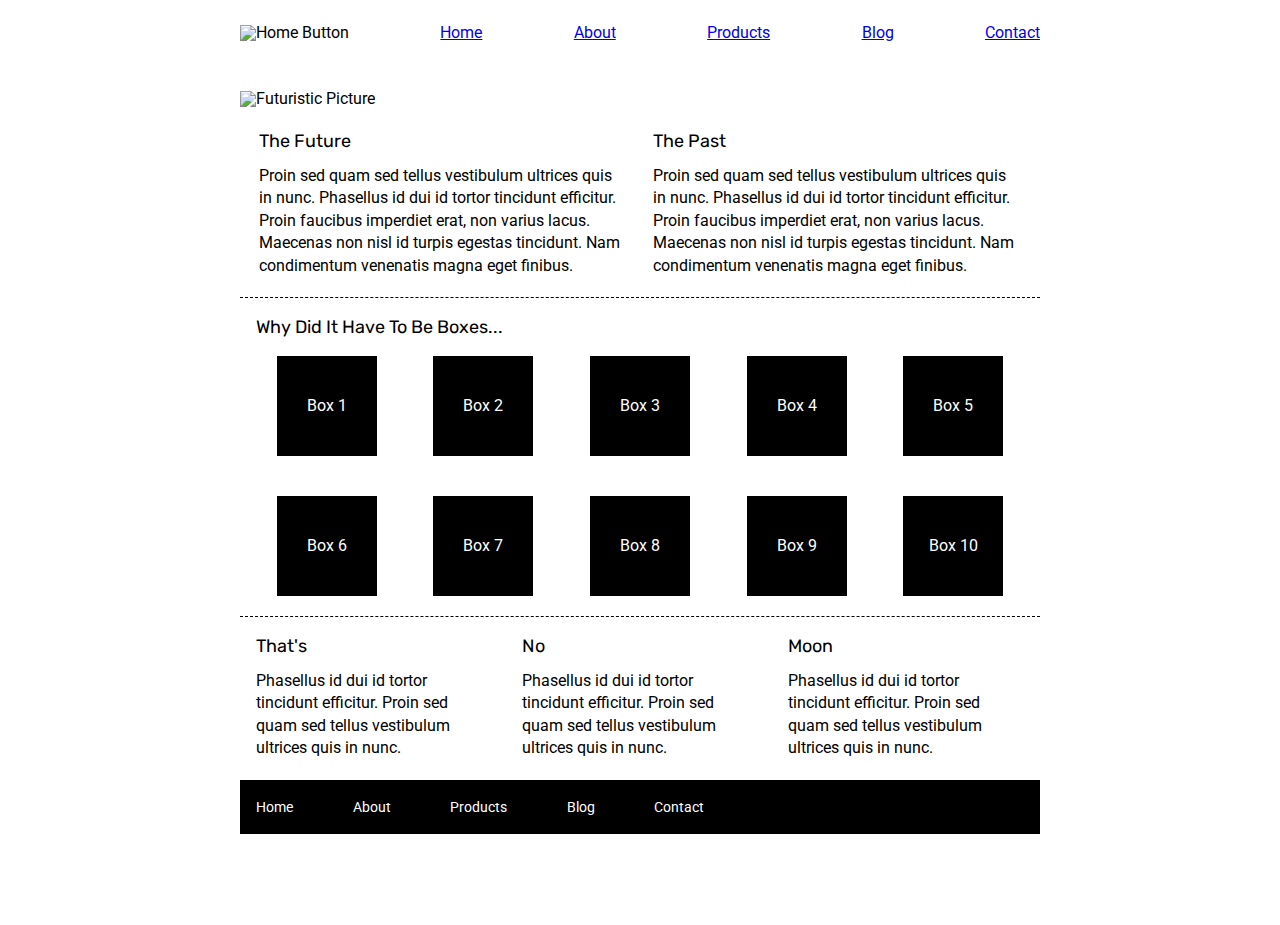
==== index.html @ 95ee6305 "Finished the 2 pages" ====
<!doctype html>

<html lang="en">
<head>
  <meta charset="utf-8">

  <title>Sprint Challenge - Home</title>

  <link href="https://fonts.googleapis.com/css?family=Roboto|Rubik" rel="stylesheet">
  <link rel="stylesheet" href="css/index.css">

</head>

<body>
    <div class="container">
        <header>
            <nav class='top-nav'>
                <img class='logo' src='img/lambda-black.png' alt='Home Button'>
                <a href='index.html'>Home</a>
                <a href='about.html'>About</a>
                <a href='#'>Products</a>
                <a href='#'>Blog</a>
                <a href='#'>Contact</a>
            </nav>
        </header>

        <img class='big-image' src='img/jumbo.jpg' alt="Futuristic Picture">
   
        <section class="top-content">
            <div class="text-container">
                <h2>The Future</h2>
                <p>Proin sed quam sed tellus vestibulum ultrices quis in nunc. Phasellus id dui id tortor tincidunt efficitur. Proin faucibus imperdiet erat, non varius lacus. Maecenas non nisl id turpis egestas tincidunt. Nam condimentum venenatis magna eget finibus.</p>
            </div>
            <div class="text-container">
                <h2>The Past</h2>
                <p>Proin sed quam sed tellus vestibulum ultrices quis in nunc. Phasellus id dui id tortor tincidunt efficitur. Proin faucibus imperdiet erat, non varius lacus. Maecenas non nisl id turpis egestas tincidunt. Nam condimentum venenatis magna eget finibus.</p>
            </div>
        </section>
        
        <section class="middle-content">
        
            <h2>Why Did It Have To Be Boxes...</h2>
            
            <div class="boxes">
                <div class="box">Box 1</div>
                <div class="box">Box 2</div>
                <div class="box">Box 3</div>
                <div class="box">Box 4</div>
                <div class="box">Box 5</div>
                <div class="box">Box 6</div>
                <div class="box">Box 7</div>
                <div class="box">Box 8</div>
                <div class="box">Box 9</div>
                <div class="box">Box 10</div>
            </div>
        
        </section>

        <section class="bottom-content">

            <div class="text-container">
                <h2>That's</h2>
                <p>Phasellus id dui id tortor tincidunt efficitur. Proin sed quam sed tellus vestibulum ultrices quis in nunc.</p>
            </div>
            <div class="text-container">
                <h2>No</h2>
                <p>Phasellus id dui id tortor tincidunt efficitur. Proin sed quam sed tellus vestibulum ultrices quis in nunc.</p>
            </div>
            <div class="text-container">
                <h2>Moon</h2>
                <p>Phasellus id dui id tortor tincidunt efficitur. Proin sed quam sed tellus vestibulum ultrices quis in nunc.</p>
            </div>

        </section>
        
        <footer>
            <nav>
                <a href="index.html">Home</a>
                <a href="about.html">About</a>
                <a href="#">Products</a>
                <a href="#">Blog</a>
                <a href="#">Contact</a>
            </nav>
        </footer>
    </div><!-- container -->        
</body>
</html>
---- css/index.css ----
/* http://meyerweb.com/eric/tools/css/reset/ 
   v2.0 | 20110126
   License: none (public domain)
*/

html, body, div, span, applet, object, iframe,
h1, h2, h3, h4, h5, h6, p, blockquote, pre,
a, abbr, acronym, address, big, cite, code,
del, dfn, em, img, ins, kbd, q, s, samp,
small, strike, strong, sub, sup, tt, var,
b, u, i, center,
dl, dt, dd, ol, ul, li,
fieldset, form, label, legend,
table, caption, tbody, tfoot, thead, tr, th, td,
article, aside, canvas, details, embed, 
figure, figcaption, footer, header, hgroup, 
menu, nav, output, ruby, section, summary,
time, mark, audio, video {
	margin: 0;
	padding: 0;
	border: 0;
	font-size: 100%;
	font: inherit;
	vertical-align: baseline;
}
/* HTML5 display-role reset for older browsers */
article, aside, details, figcaption, figure, 
footer, header, hgroup, menu, nav, section {
	display: block;
}
body {
	line-height: 1;
}
ol, ul {
	list-style: none;
}
blockquote, q {
	quotes: none;
}
blockquote:before, blockquote:after,
q:before, q:after {
	content: '';
	content: none;
}
table {
	border-collapse: collapse;
	border-spacing: 0;
}

* {
    box-sizing: border-box;
}

html, body {
    height: 100%;
    font-family: 'Roboto', sans-serif;
}

h1, h2, h3, h4, h5 {
    font-size: 18px;
    margin-bottom: 15px;
    font-family: 'Rubik', sans-serif;
}

p {
    line-height: 1.4;
}

.container {
    width: 800px;
    margin: 0 auto;
}

.top-content {
    display: flex;
    flex-wrap: wrap;
    justify-content: space-evenly;
    margin-bottom: 20px;
    border-bottom: 1px dashed black;
}

.top-content .text-container {
    width: 48%;
    padding: 0 1%;
    padding-bottom: 20px;  
}

.middle-content {
    margin-bottom: 20px;
    border-bottom: 1px dashed black;
}

.middle-content h2 {
    padding: 0 2%;
    margin-bottom: 0;
}

.middle-content .boxes {
    display: flex;
    flex-wrap: wrap;
    justify-content: space-evenly;
}

.middle-content .boxes .box {
    width: 12.5%;
    height: 100px;
    background: black;
    margin: 20px 2.5%;
    color: white;
    display: flex;
    align-items: center;
    justify-content: center;
}

.bottom-content {
    display: flex;
    margin: 0 2% 20px;
    justify-content: space-around;
}

.bottom-content .text-container {
    padding-right: 4%;
}

.bottom-content .text-container:last-child {
    padding-right: 0;
}

footer {
    width: 100%;
    background: black;
}

footer nav {
    width: 60%;
    display: flex;
    justify-content: space-between;
    align-items: center;
    padding: 20px 2%;
    font-size: 14px;
}

footer nav a {
    color: white;
    text-decoration: none;
}

/* My code starts here */

/* Code for the top navigation bar and images on the home page */

.top-nav{
    display:flex;
    justify-content: space-between;
    align-items: baseline;
    margin-top: 25px;
    margin-bottom:25px;
}

.logo{
    vertical-align: middle;
}

.big-image{
    width: 100%;
    margin-top: 25px;
    margin-bottom:25px;
}

/* code for the About page */

.big-image2{
    width:100%;
    margin-top:25px;
}

.first-section{
    padding: 20px;
    border-bottom: 1px dashed black;
}

.second-section {
    display:flex;
    flex-wrap:wrap;
}

.second-section div{
    width:45%;
    padding-top: 20px;
    padding-bottom: 25px;
    margin-right: 20px;
    margin-left:20px;
}

.second-section span{
    padding-top:5px;
    padding-bottom:5px;
    padding-right:25px;
    padding-left:25px;
    border: 2px solid black;
    font-size: 15px;
    border-radius: 9px;
}

.second-section img {
    margin-top: 25px;
}

.second-section h1{
    margin-top:10px;
}

.ssdiv{
    border-bottom: 1px dashed black;
}

.third-section{
    padding:20px;
    margin-top:20px;
    margin-bottom:20px;
}
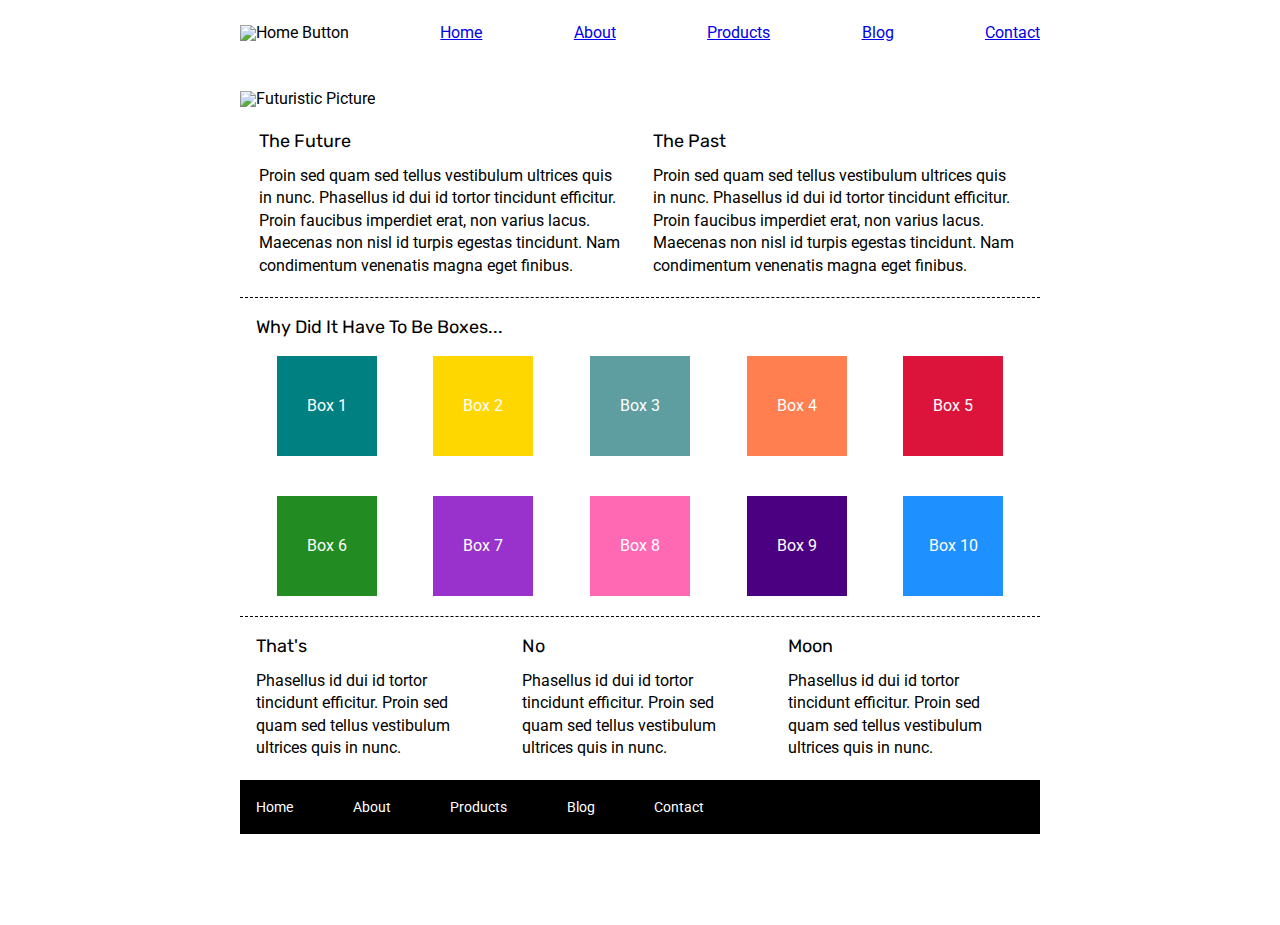
==== commit bbe68c88: "Added color to the boxes" ====
--- a/index.html
+++ b/index.html
@@ -42,16 +42,16 @@
             <h2>Why Did It Have To Be Boxes...</h2>
             
             <div class="boxes">
-                <div class="box">Box 1</div>
-                <div class="box">Box 2</div>
-                <div class="box">Box 3</div>
-                <div class="box">Box 4</div>
-                <div class="box">Box 5</div>
-                <div class="box">Box 6</div>
-                <div class="box">Box 7</div>
-                <div class="box">Box 8</div>
-                <div class="box">Box 9</div>
-                <div class="box">Box 10</div>
+                <div class="box" id='box1'>Box 1</div>
+                <div class="box" id='box2'>Box 2</div>
+                <div class="box" id='box3'>Box 3</div>
+                <div class="box" id='box4'>Box 4</div>
+                <div class="box" id='box5'>Box 5</div>
+                <div class="box" id='box6'>Box 6</div>
+                <div class="box" id='box7'>Box 7</div>
+                <div class="box" id='box8'>Box 8</div>
+                <div class="box" id='box9'>Box 9</div>
+                <div class="box" id='box10'>Box 10</div>
             </div>
         
         </section>
--- a/css/index.css
+++ b/css/index.css
@@ -219,3 +219,48 @@
     margin-top:20px;
     margin-bottom:20px;
 }
+
+/* Style for the 10 boxes */
+
+#box1 {
+    background-color: teal;
+}
+
+#box2 {
+    background-color: gold;
+}
+
+#box3 {
+    background-color: cadetblue;
+}
+
+#box4 {
+    background-color: coral;
+}
+
+#box5 {
+    background-color: crimson;
+}
+
+#box6 {
+    background-color: forestgreen;
+}
+
+#box7 {
+    background-color: darkorchid;
+}
+
+#box8 {
+    background-color: hotpink;
+}
+
+#box9 {
+    background-color: indigo;
+}
+
+#box10 {
+    background-color: dodgerblue;
+}
+
+/* Stretch code */
+
